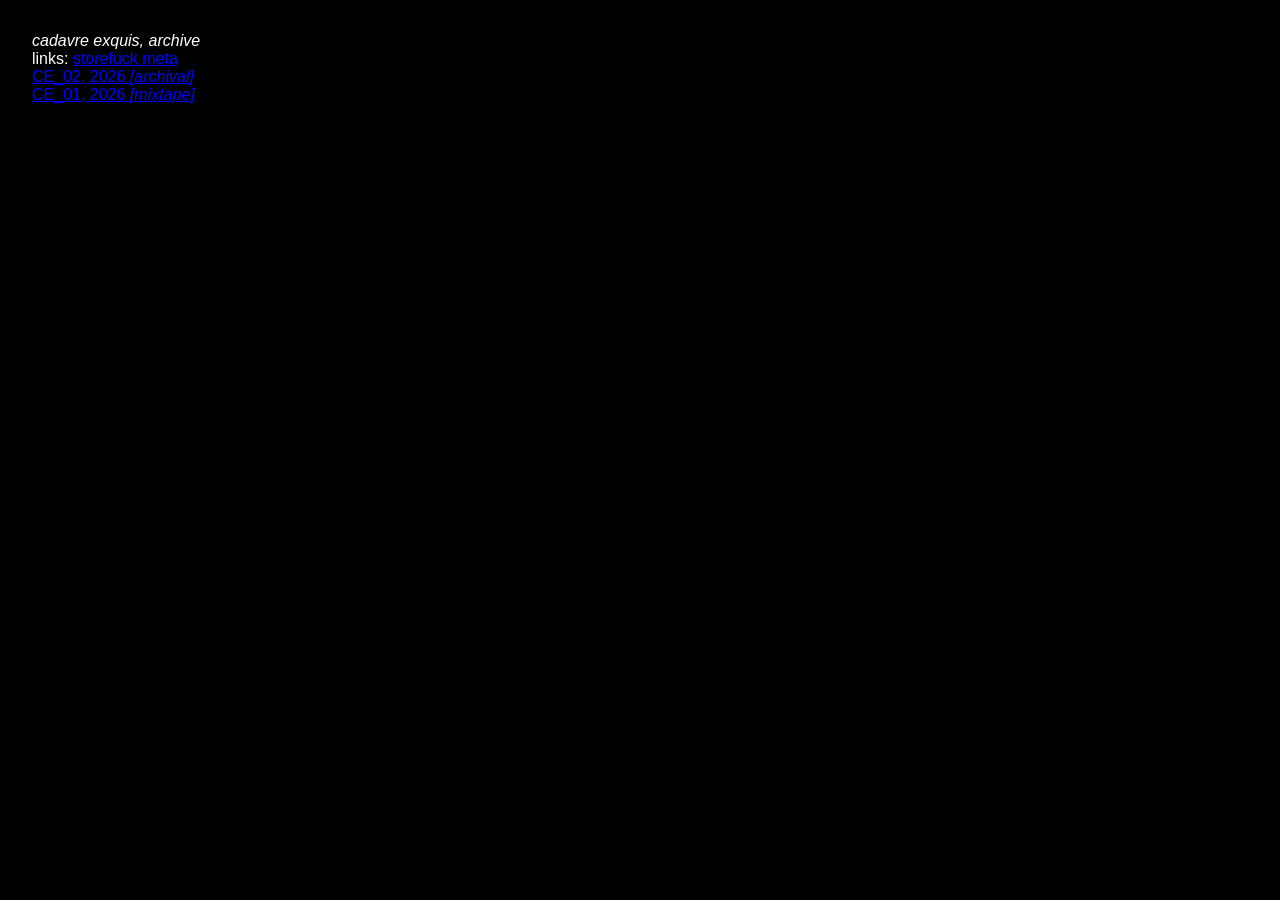
==== index.html @ c2adf8df "Update index.html with new links and formatting" ====
<!DOCTYPE html>
<html lang="en">
	<head>
		<meta charset="UTF-8" />
		<meta name="viewport" content="width=device-width, initial-scale=1.0" />
		<title>cadavre exquis</title>
		<link rel="stylesheet" href="styles.css" />
	</head>
	<body>
		<div class="title">
			cadavre exquis, <span class="smol">archive</span>
		</div>
		<div class="smol">
			links: <a href="https://cadavreexquis-archive.bandcamp.com" target="_blank">store</a><a href="https://www.instagram.com/cadavreexquis.archive" target="_blank">fuck meta</a>
		</div>
		
		<div>
			<a href="https://cadavreexquis-archive.bandcamp.com/album/ce-02" target="_blank">CE_02, 2026 <span class="category">[archival]</span></a>
		</div>
		<div>
			<a href="https://cadavreexquis-archive.bandcamp.com/album/ce-01" target="_blank">CE_01, 2026 <span class="category">[mixtape]</span></a>
		</div>
		</body>
</html>
---- styles.css ----
body {
	font-family: Arial, sans-serif;
	background: black;
	color: white;
	margin: 0;
	padding: 2rem;
}

a, a:hover, a:visited, a:hover {
	color:blue;
}

.title {
	font-style: italic;
}

.category {
	font: size 75%;
	font-style: italic;
}
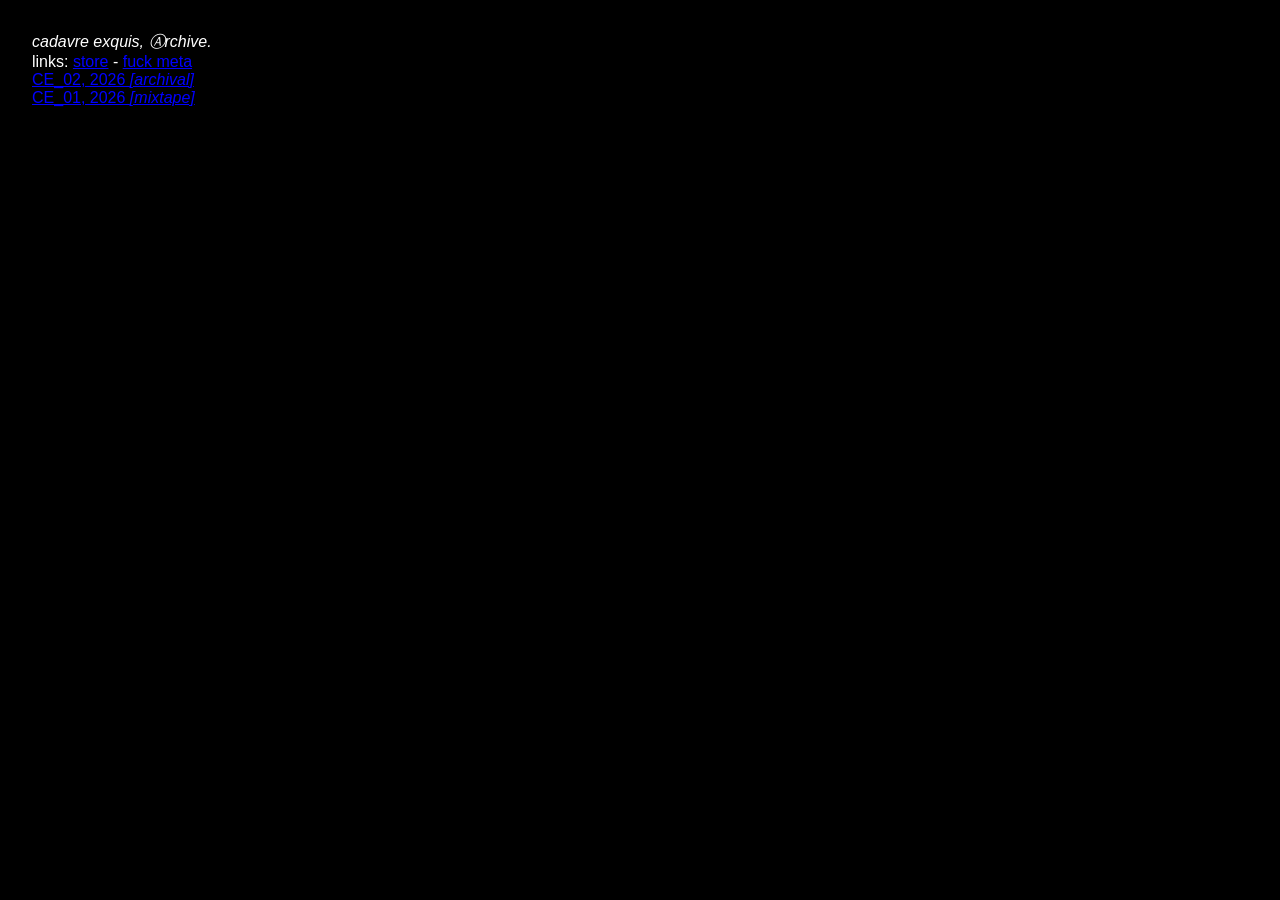
==== commit b1360852: "Fix formatting of text and links in index.html" ====
--- a/index.html
+++ b/index.html
@@ -7,18 +7,18 @@
 		<link rel="stylesheet" href="styles.css" />
 	</head>
 	<body>
-		<div class="title">
-			cadavre exquis, <span class="smol">archive</span>
+		<div class="italic">
+			cadavre exquis, <span class="smol">Ⓐrchive</span>.
 		</div>
 		<div class="smol">
-			links: <a href="https://cadavreexquis-archive.bandcamp.com" target="_blank">store</a><a href="https://www.instagram.com/cadavreexquis.archive" target="_blank">fuck meta</a>
+			links: <a href="https://cadavreexquis-archive.bandcamp.com" target="_blank">store</a> - <a href="https://www.instagram.com/cadavreexquis.archive" target="_blank">fuck meta</a>
 		</div>
 		
 		<div>
-			<a href="https://cadavreexquis-archive.bandcamp.com/album/ce-02" target="_blank">CE_02, 2026 <span class="category">[archival]</span></a>
+			<a href="https://cadavreexquis-archive.bandcamp.com/album/ce-02" target="_blank">CE_02, 2026 <span class="smol italic">[archival]</span></a>
 		</div>
 		<div>
-			<a href="https://cadavreexquis-archive.bandcamp.com/album/ce-01" target="_blank">CE_01, 2026 <span class="category">[mixtape]</span></a>
+			<a href="https://cadavreexquis-archive.bandcamp.com/album/ce-01" target="_blank">CE_01, 2026 <span class="smol italic">[mixtape]</span></a>
 		</div>
 		</body>
 </html>
--- a/styles.css
+++ b/styles.css
@@ -10,11 +10,10 @@
 	color:blue;
 }
 
-.title {
+.italic {
 	font-style: italic;
 }
 
-.category {
+.smol {
 	font: size 75%;
-	font-style: italic;
-}+}
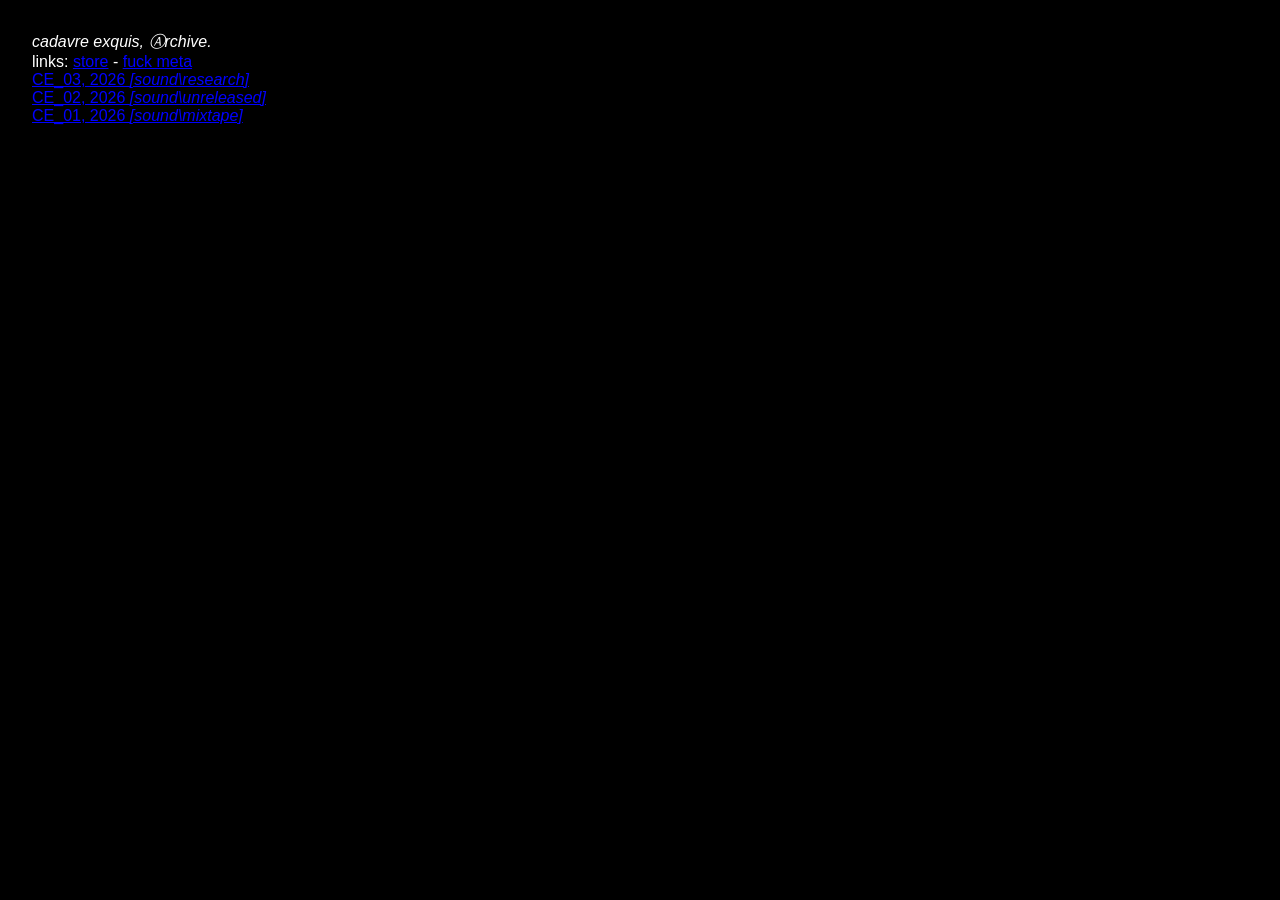
==== commit aadb6602: "Update album links in index.html" ====
--- a/index.html
+++ b/index.html
@@ -13,12 +13,15 @@
 		<div class="smol">
 			links: <a href="https://cadavreexquis-archive.bandcamp.com" target="_blank">store</a> - <a href="https://www.instagram.com/cadavreexquis.archive" target="_blank">fuck meta</a>
 		</div>
-		
+
 		<div>
-			<a href="https://cadavreexquis-archive.bandcamp.com/album/ce-02" target="_blank">CE_02, 2026 <span class="smol italic">[archival]</span></a>
+			<a href="https://cadavreexquis-archive.bandcamp.com/album/ce-03" target="_blank">CE_03, 2026 <span class="smol italic">[sound\research]</span></a>
 		</div>
 		<div>
-			<a href="https://cadavreexquis-archive.bandcamp.com/album/ce-01" target="_blank">CE_01, 2026 <span class="smol italic">[mixtape]</span></a>
+			<a href="https://cadavreexquis-archive.bandcamp.com/album/ce-02" target="_blank">CE_02, 2026 <span class="smol italic">[sound\unreleased]</span></a>
+		</div>
+		<div>
+			<a href="https://cadavreexquis-archive.bandcamp.com/album/ce-01" target="_blank">CE_01, 2026 <span class="smol italic">[sound\mixtape]</span></a>
 		</div>
 		</body>
 </html>
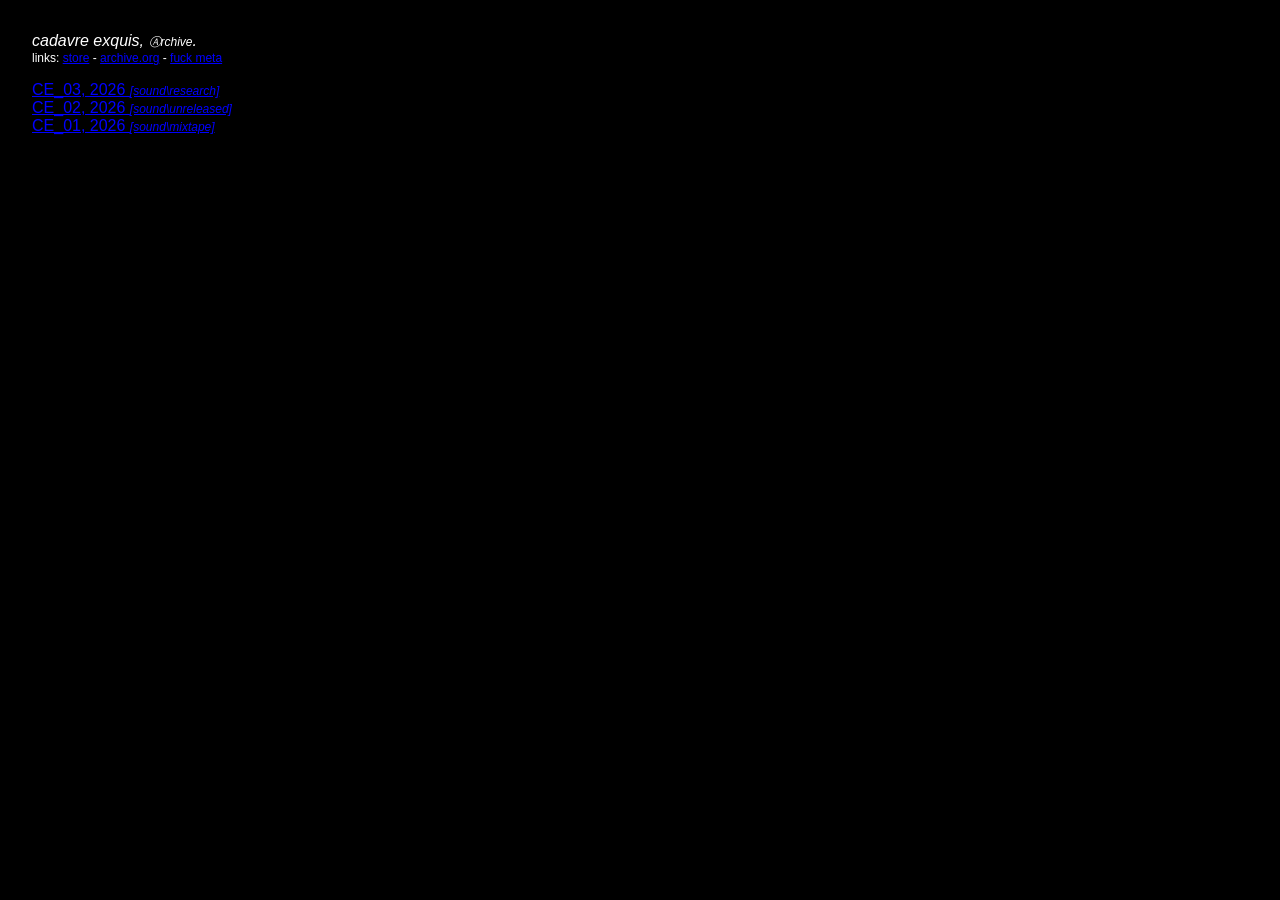
==== commit 66d096f7: "Update links in index.html" ====
--- a/index.html
+++ b/index.html
@@ -7,21 +7,24 @@
 		<link rel="stylesheet" href="styles.css" />
 	</head>
 	<body>
-		<div class="italic">
-			cadavre exquis, <span class="smol">Ⓐrchive</span>.
+		<div id="header">
+			<div class="italic">
+				cadavre exquis, <span class="smol">Ⓐrchive</span>.
+			</div>
+			<div class="smol">
+				links: <a href="https://cadavreexquis-archive.bandcamp.com" target="_blank">store</a> - <a href="https://archive.org/details/@cadavreexquis-archive" target="_blank">archive.org</a> - <a href="https://www.instagram.com/cadavreexquis.archive" target="_blank">fuck meta</a>
+			</div>
 		</div>
-		<div class="smol">
-			links: <a href="https://cadavreexquis-archive.bandcamp.com" target="_blank">store</a> - <a href="https://www.instagram.com/cadavreexquis.archive" target="_blank">fuck meta</a>
-		</div>
-
-		<div>
-			<a href="https://cadavreexquis-archive.bandcamp.com/album/ce-03" target="_blank">CE_03, 2026 <span class="smol italic">[sound\research]</span></a>
-		</div>
-		<div>
-			<a href="https://cadavreexquis-archive.bandcamp.com/album/ce-02" target="_blank">CE_02, 2026 <span class="smol italic">[sound\unreleased]</span></a>
-		</div>
-		<div>
-			<a href="https://cadavreexquis-archive.bandcamp.com/album/ce-01" target="_blank">CE_01, 2026 <span class="smol italic">[sound\mixtape]</span></a>
+		<div id="content">
+			<div>
+				<a href="https://cadavreexquis-archive.bandcamp.com/album/ce-03" target="_blank">CE_03, 2026 <span class="smol italic">[sound\research]</span></a>
+			</div>
+			<div>
+				<a href="https://cadavreexquis-archive.bandcamp.com/album/ce-02" target="_blank">CE_02, 2026 <span class="smol italic">[sound\unreleased]</span></a>
+			</div>
+			<div>
+				<a href="https://cadavreexquis-archive.bandcamp.com/album/ce-01" target="_blank">CE_01, 2026 <span class="smol italic">[sound\mixtape]</span></a>
+			</div>
 		</div>
 		</body>
 </html>
--- a/styles.css
+++ b/styles.css
@@ -15,5 +15,9 @@
 }
 
 .smol {
-	font: size 75%;
+	font-size: 75%;
 }
+
+#content {
+	margin-top:1rem;
+}
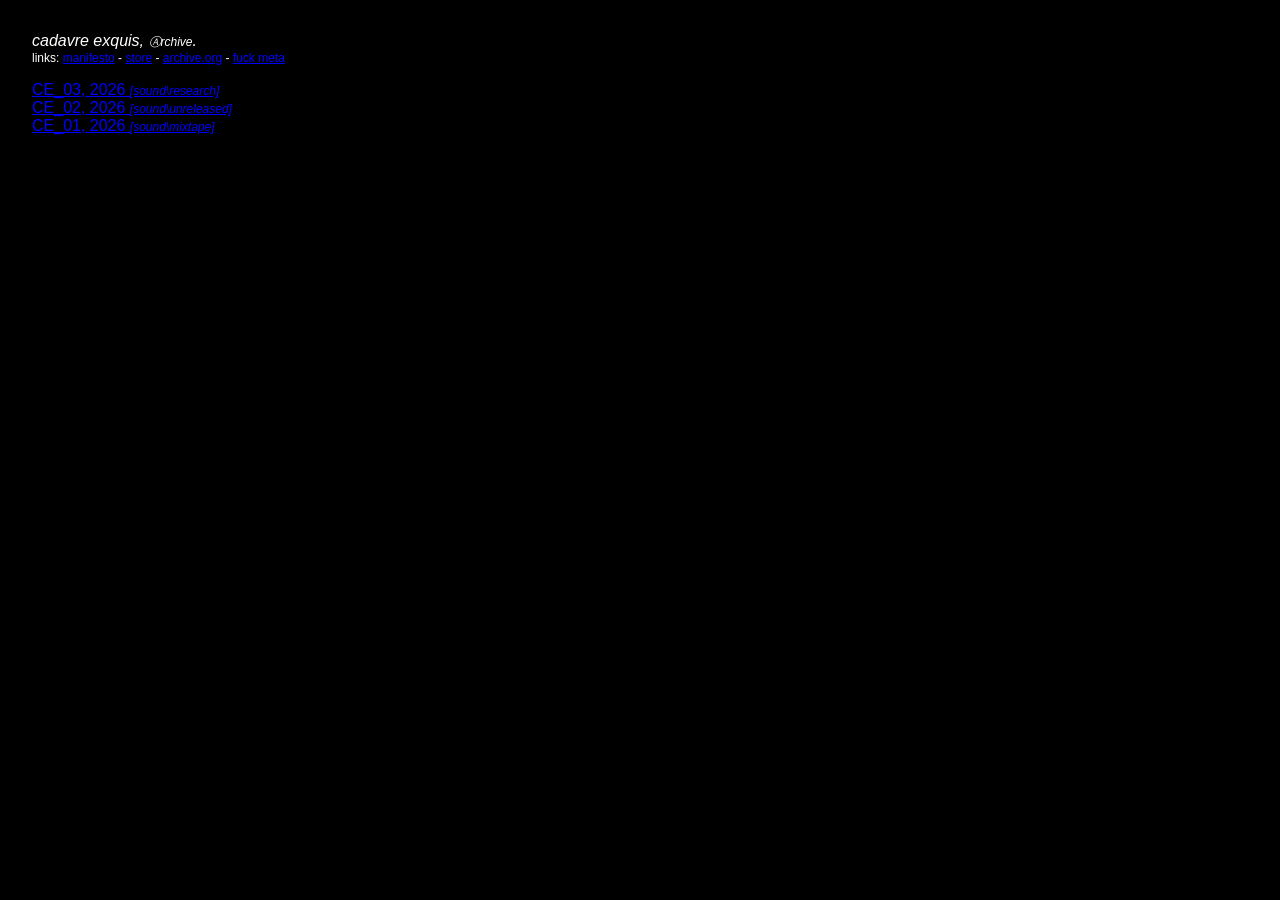
==== commit 0eca0a16: "Update links in index.html to include manifesto link" ====
--- a/index.html
+++ b/index.html
@@ -12,7 +12,7 @@
 				cadavre exquis, <span class="smol">Ⓐrchive</span>.
 			</div>
 			<div class="smol">
-				links: <a href="https://cadavreexquis-archive.bandcamp.com" target="_blank">store</a> - <a href="https://archive.org/details/@cadavreexquis-archive" target="_blank">archive.org</a> - <a href="https://www.instagram.com/cadavreexquis.archive" target="_blank">fuck meta</a>
+				links: <a href="https://cadavreexquis-archive.github.io/manifesto.html" target="_blank">manifesto</a> - <a href="https://cadavreexquis-archive.bandcamp.com" target="_blank">store</a> - <a href="https://archive.org/details/@cadavreexquis-archive" target="_blank">archive.org</a> - <a href="https://www.instagram.com/cadavreexquis.archive" target="_blank">fuck meta</a>
 			</div>
 		</div>
 		<div id="content">
